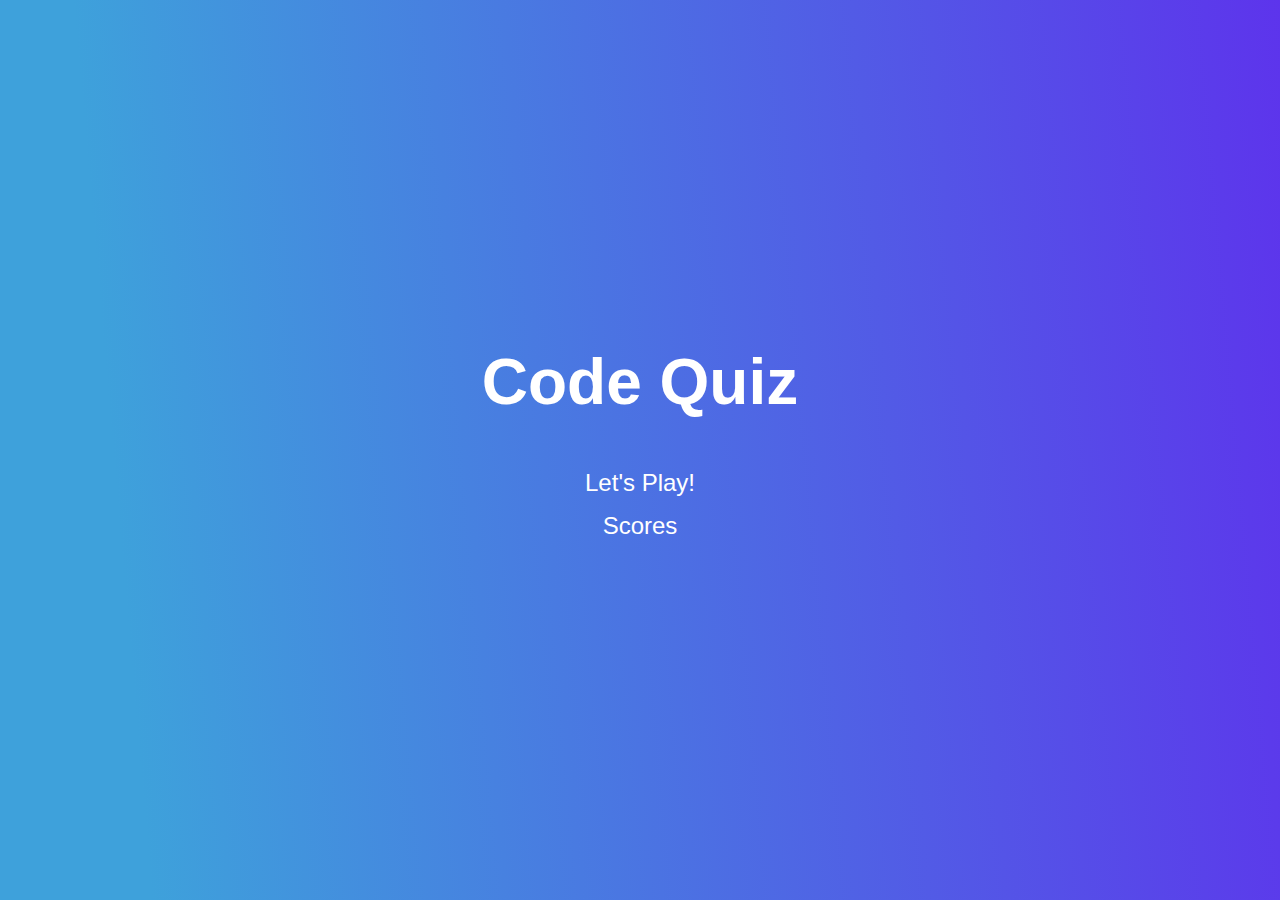
==== index.html @ 2004f48d "html and css files setup" ====
<!DOCTYPE html>
<html lang="en">
<head>
    <meta charset="UTF-8">
    <meta http-equiv="X-UA-Compatible" content="IE=edge">
    <meta name="viewport" content="width=device-width, initial-scale=1.0">
    <link rel="stylesheet" href="quizapp.css">
    <title>Code Quiz-Home</title>
    
</head>
<body>
    <div class="container">
        <!-- <div id="home" class="flex-center flex-column"> -->
        <div id="home">
            <h1>Code Quiz</h1>
            <a class="button-play" href="./game.html">Let's Play!</a>
            <a class="button-score" href="./score.html">Scores</a>
        </div>
        
    </body>
</html>
---- quizapp.css ----
:root {
    background-image: linear-gradient(85deg,  rgba(62,161,219,1) 11.2%, rgba(93,52,236,1) 100.2% );
    --text-color: rgb(255, 255, 255);
    font-size: 16px;
}

* {
    font-family: "Roboto", "Helvetica", "sans-serif";
    box-sizing: border-box;
    margin: 0;
    padding: 0;
}

h1 {
    color: var(--text-color);
    font-size: 400%;
    font-weight: bold;
    margin-bottom: 50px;
}

.container {
    /* background-color: rgb(255, 255, 255, 0.3); */
    width: 100vw;
    height: 100vh;
    /* margin: auto; */
    display: flex;
    justify-content: center; 
    align-items: center;
}

a {
    display: block;
    justify-content: center;
    text-align: center;
    padding-bottom: 15px;
    text-decoration: none;
    color:var(--text-color);
    font-size:150%;
}

a:hover {
    font-weight:bold;
}

.hidden {
    display: none;
}
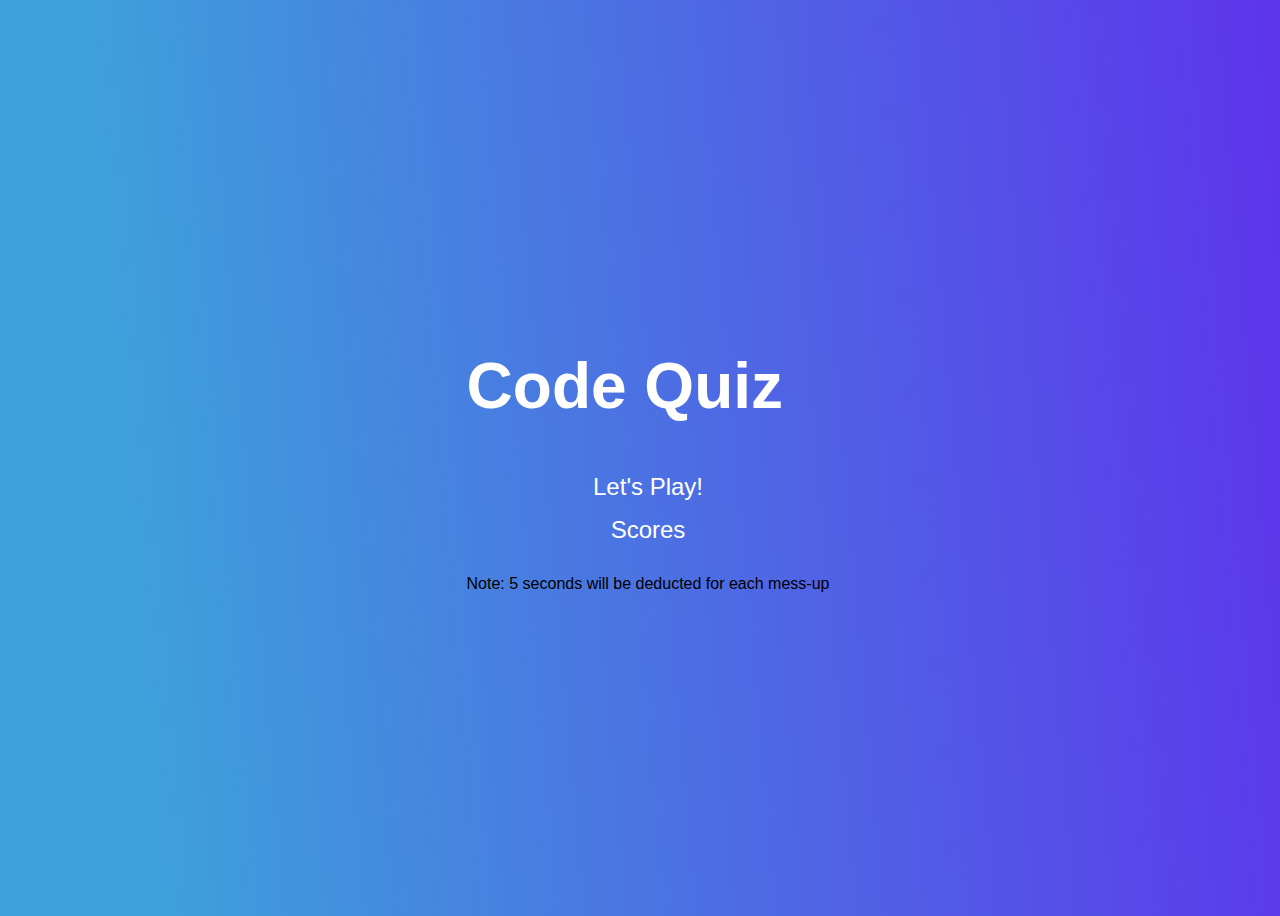
==== commit 7e8d2724: "timeout add before end page load" ====
--- a/index.html
+++ b/index.html
@@ -6,15 +6,15 @@
     <meta name="viewport" content="width=device-width, initial-scale=1.0">
     <link rel="stylesheet" href="quizapp.css">
     <title>Code Quiz-Home</title>
-    
+
 </head>
 <body>
     <div class="container">
-        <!-- <div id="home" class="flex-center flex-column"> -->
         <div id="home">
             <h1>Code Quiz</h1>
             <a class="button-play" href="./game.html">Let's Play!</a>
             <a class="button-score" href="./score.html">Scores</a>
+            <p>Note: 5 seconds will be deducted for each mess-up</p>
         </div>
         
     </body>
--- a/quizapp.css
+++ b/quizapp.css
@@ -7,8 +7,7 @@
 * {
     font-family: "Roboto", "Helvetica", "sans-serif";
     box-sizing: border-box;
-    margin: 0;
-    padding: 0;
+
 }
 
 h1 {
@@ -19,13 +18,15 @@
 }
 
 .container {
-    /* background-color: rgb(255, 255, 255, 0.3); */
     width: 100vw;
     height: 100vh;
-    /* margin: auto; */
     display: flex;
     justify-content: center; 
     align-items: center;
+}
+
+p {
+  text-align: center;  
 }
 
 a {
@@ -45,3 +46,23 @@
 .hidden {
     display: none;
 }
+
+.end {
+    color: var(--text-color);
+    width: 100vw;
+    height: 100vh;
+    display: flex;
+    flex-direction: column;
+    justify-content: center; 
+    align-items: center;
+    padding: px;
+}
+
+.end a {
+    font-size: 100%;
+    margin-top: 30px;
+}
+
+.end a:hover {
+    font-weight:bold;
+}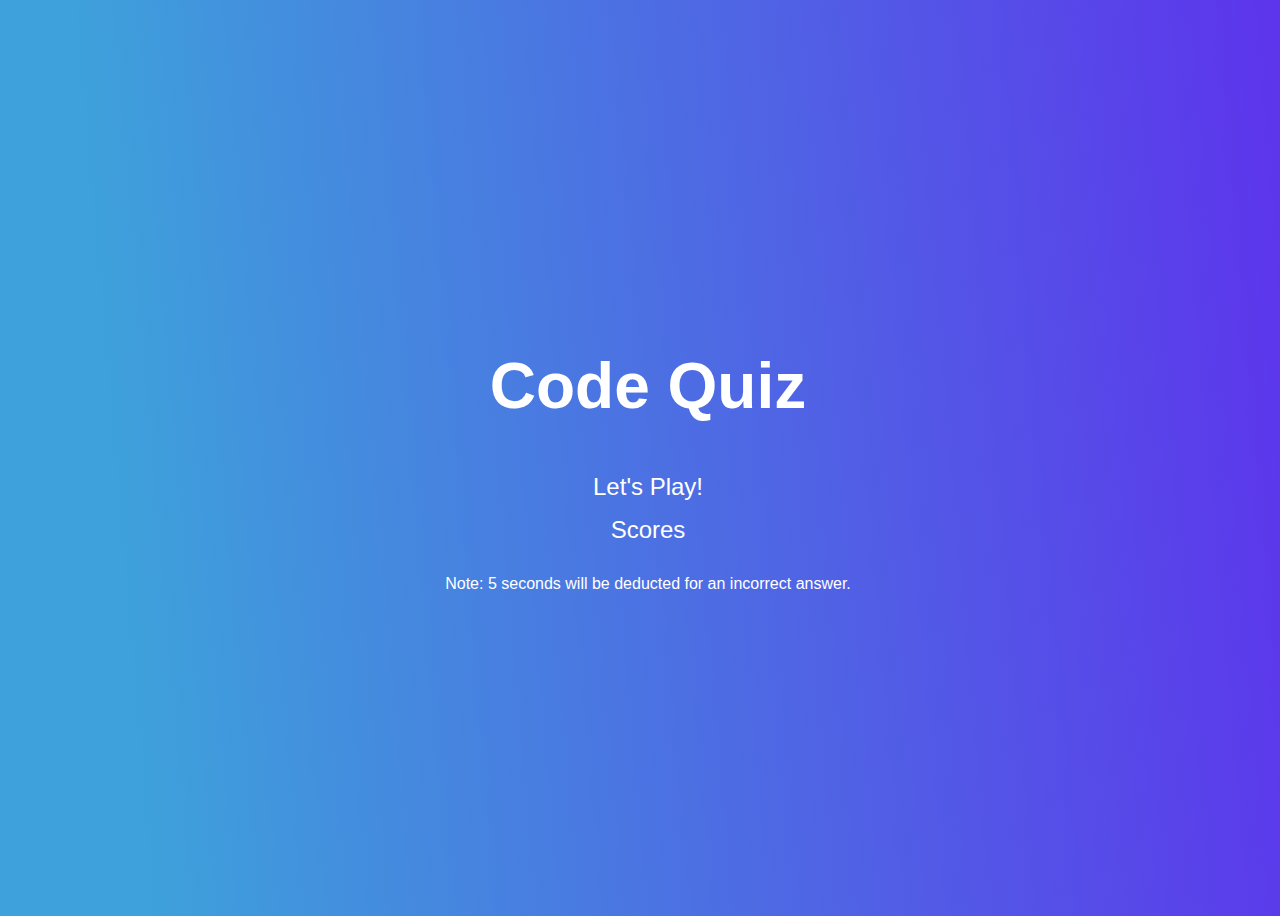
==== commit 2d350e46: "end page score collection setup" ====
--- a/index.html
+++ b/index.html
@@ -14,7 +14,7 @@
             <h1>Code Quiz</h1>
             <a class="button-play" href="./game.html">Let's Play!</a>
             <a class="button-score" href="./score.html">Scores</a>
-            <p>Note: 5 seconds will be deducted for each mess-up</p>
+            <p>Note: 5 seconds will be deducted for an incorrect answer.</p>
         </div>
         
     </body>
--- a/quizapp.css
+++ b/quizapp.css
@@ -14,6 +14,7 @@
     color: var(--text-color);
     font-size: 400%;
     font-weight: bold;
+    text-align: center;
     margin-bottom: 50px;
 }
 
@@ -26,7 +27,9 @@
 }
 
 p {
-  text-align: center;  
+    display: flex;
+    text-align: center;
+    color: var(--text-color);
 }
 
 a {
